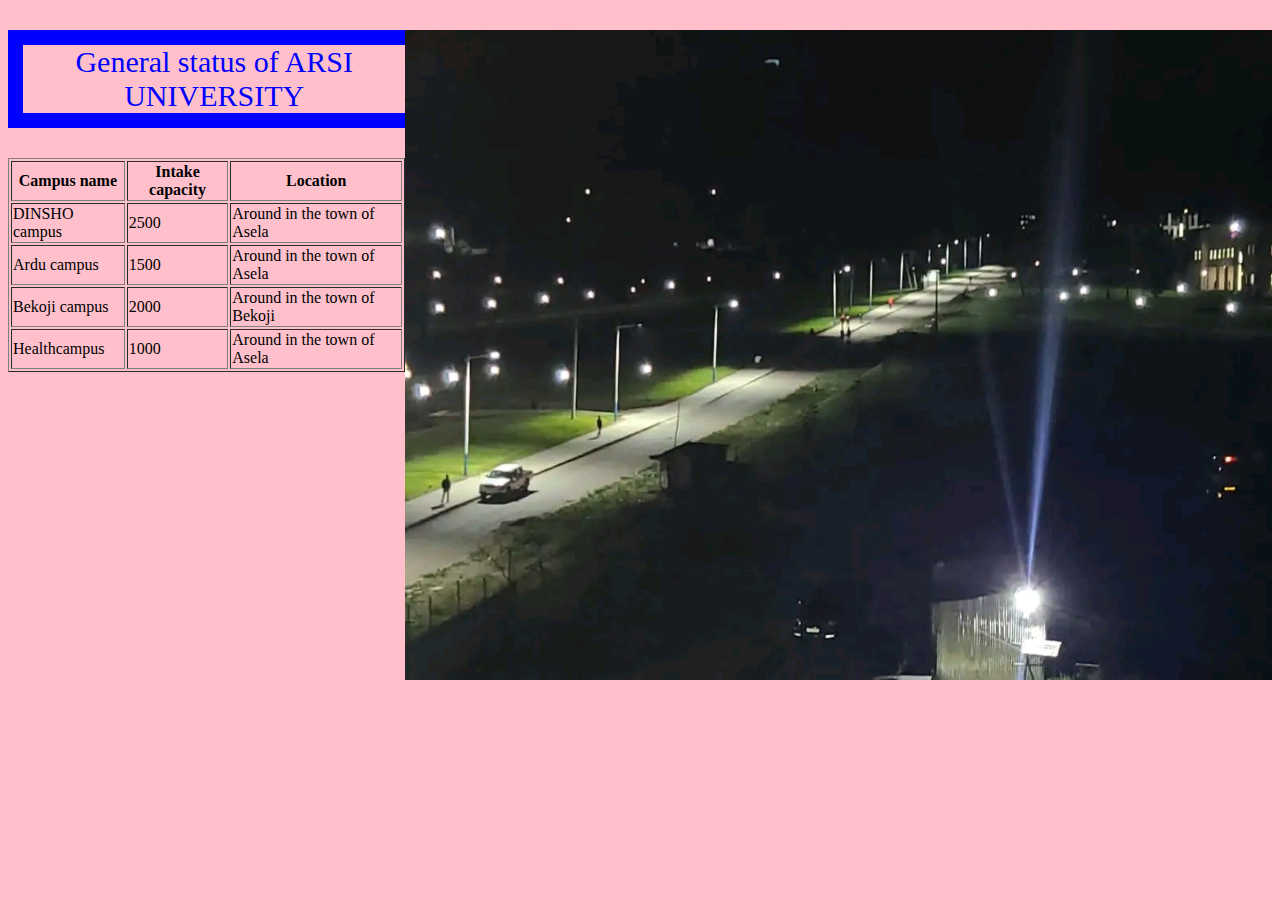
==== negashh.html/DESIGN.html @ 7b7b1548 "first commit" ====
<!DOCTYPE html>
<html>
    <head>
        <meta charset="utf-8">
        <title>OUR DESIGN</title>
    </head>
        <body style="background-color:pink;"></body>
        <img src="kl.jpg"="image" align="right";width="18%" height="650px";>
        <p style="color:blue;font-family:verdana;font-size:30px;border:15px solid;text-align:center;">General status of ARSI UNIVERSITY </p>
        <table border="1">
            <tr>
                <th>Campus name</th>
                <th>Intake capacity</th>
                <th>Location</th>
            </tr>
            <tr>
                <td>DINSHO campus</td>
                <td>2500</td>
                <td>Around in the town of Asela</td>
            </tr>
            <tr>
               <td>Ardu campus</td>
               <td>1500</td>
               <td>Around in the town of Asela</td>
             </tr>
             <tr>
               <td>Bekoji campus</td>
               <td>2000</td>
               <td>Around in the town of Bekoji</td>
            </tr>
            <tr>
               <td>Healthcampus</td>
               <td>1000</td>
               <td>Around in the town of Asela</td>
            </tr>
        </table>

    </body>
</html>
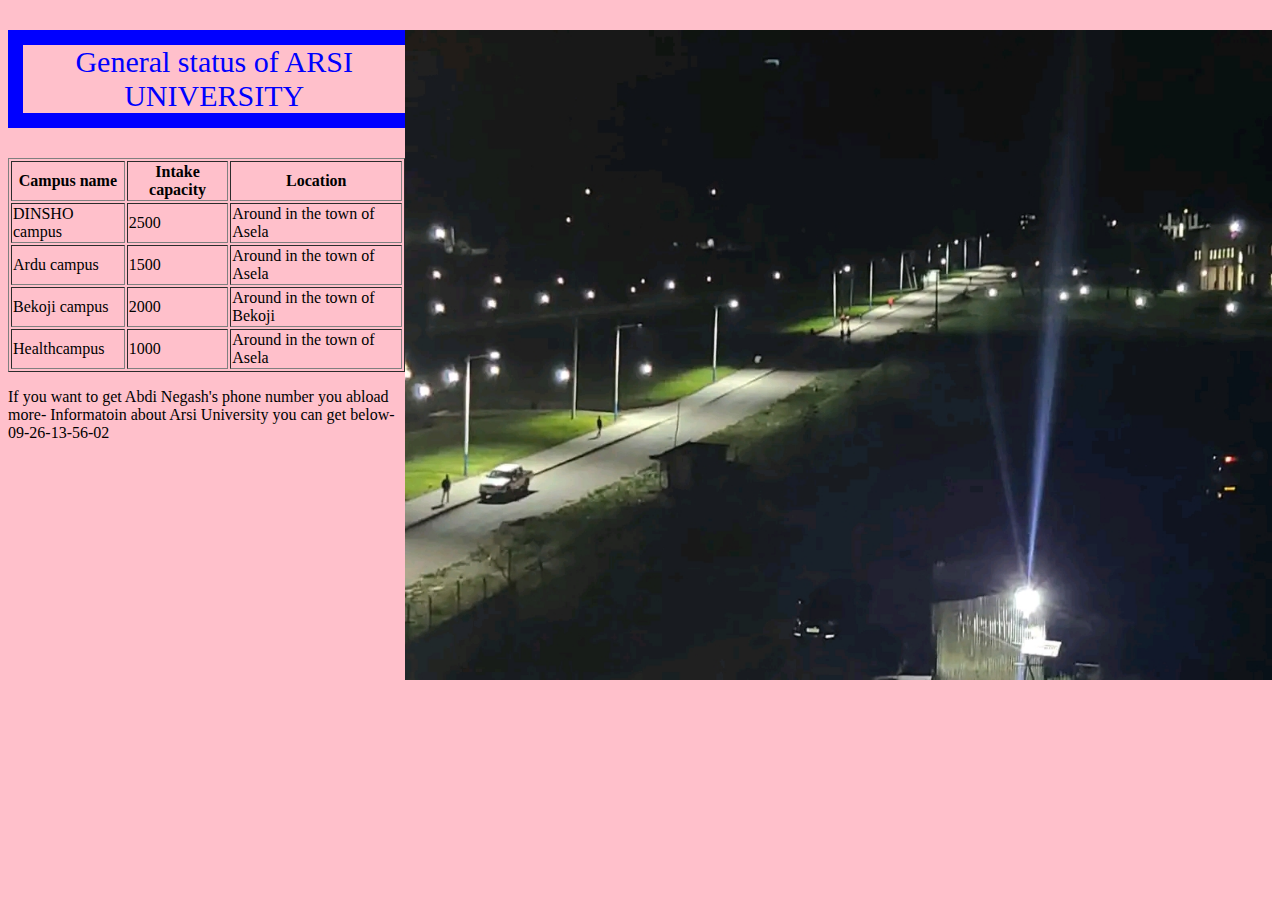
==== commit 861a9c31: "https://github.com/Deboteka/mini_projects.git" ====
--- a/negashh.html/DESIGN.html
+++ b/negashh.html/DESIGN.html
@@ -34,6 +34,10 @@
                <td>Around in the town of Asela</td>
             </tr>
         </table>
-
+        <p>
+       If you want to get Abdi Negash's phone number you abload more-
+       Informatoin about Arsi University you can get below-<br>
+                       09-26-13-56-02     
+        </p>
     </body>
 </html>